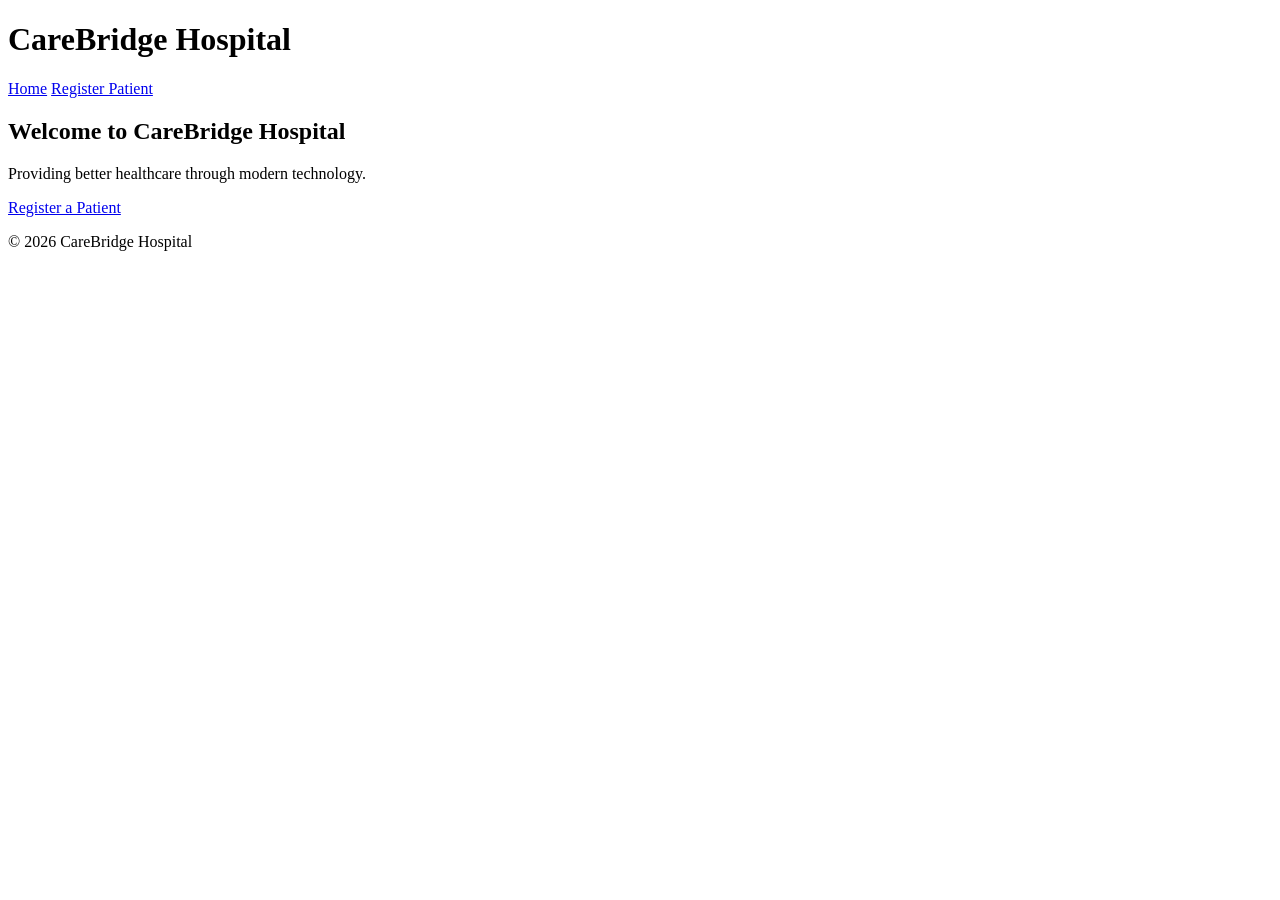
==== templates/index.html @ f8942149 "Rename template to templates/index.html" ====
<!DOCTYPE html>
<html lang="en">

<head>
    <meta charset="UTF-8">
    <meta name="viewport" content="width=device-width, initial-scale=1.0">

    <title>CareBridge Hospital</title>

    <link rel="stylesheet" href="{{ url_for('static', filename='style.css') }}">
</head>

<body>

    <header>
        <h1>CareBridge Hospital</h1>

        <nav>
            <a href="/">Home</a>
            <a href="/register">Register Patient</a>
        </nav>
    </header>

    <main>

        <section class="hero">

            <h2>Welcome to CareBridge Hospital</h2>

            <p>
                Providing better healthcare through modern technology.
            </p>

            <a class="button" href="/register">
                Register a Patient
            </a>

        </section>

    </main>

    <footer>
        <p>&copy; 2026 CareBridge Hospital</p>
    </footer>

</body>

</html>
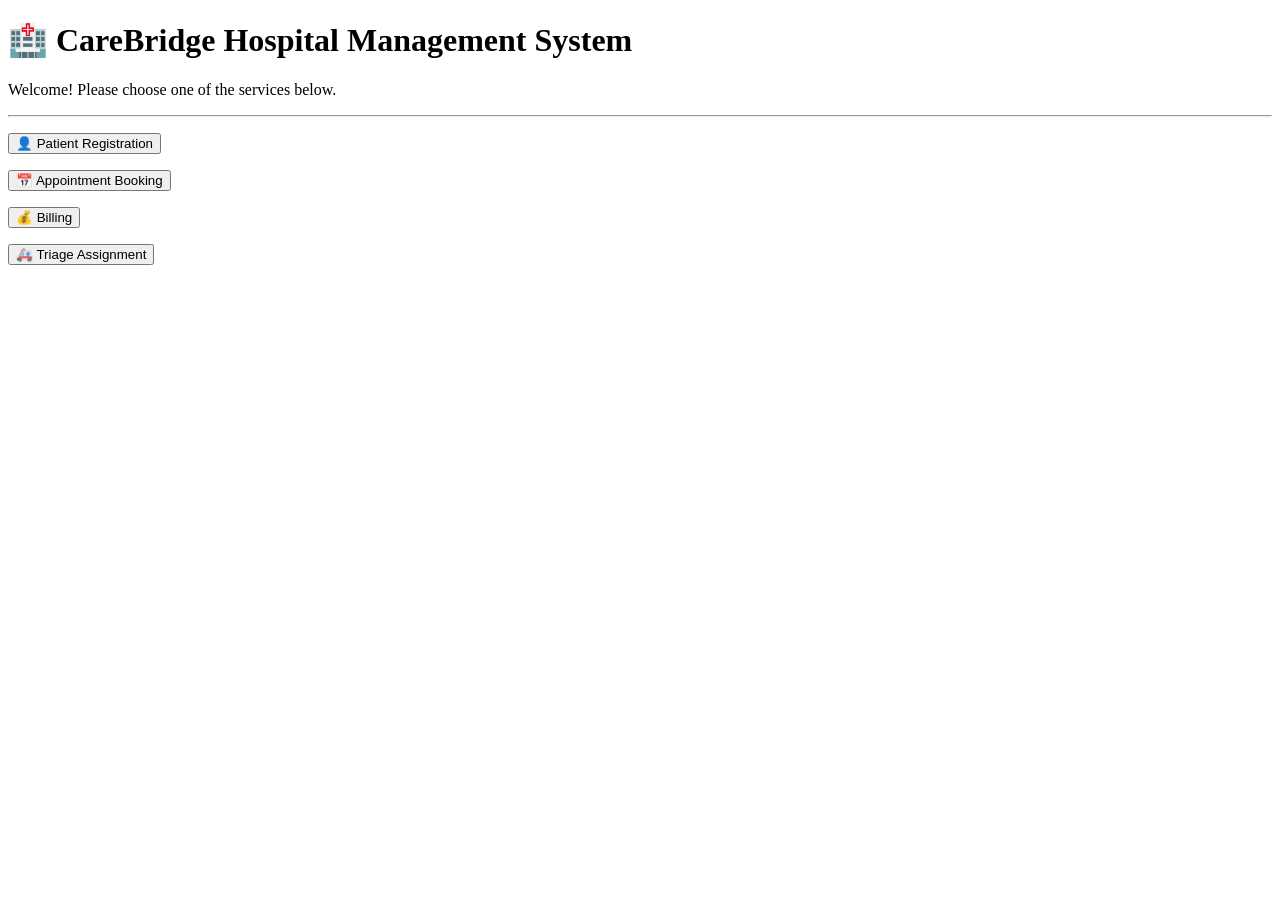
==== commit 0a509a83: "Add files via upload" ====
--- a/templates/index.html
+++ b/templates/index.html
@@ -1,48 +1,40 @@
-<!DOCTYPE html>
-<html lang="en">
-
-<head>
-    <meta charset="UTF-8">
-    <meta name="viewport" content="width=device-width, initial-scale=1.0">
-
-    <title>CareBridge Hospital</title>
-
-    <link rel="stylesheet" href="{{ url_for('static', filename='style.css') }}">
-</head>
-
-<body>
-
-    <header>
-        <h1>CareBridge Hospital</h1>
-
-        <nav>
-            <a href="/">Home</a>
-            <a href="/register">Register Patient</a>
-        </nav>
-    </header>
-
-    <main>
-
-        <section class="hero">
-
-            <h2>Welcome to CareBridge Hospital</h2>
-
-            <p>
-                Providing better healthcare through modern technology.
-            </p>
-
-            <a class="button" href="/register">
-                Register a Patient
-            </a>
-
-        </section>
-
-    </main>
-
-    <footer>
-        <p>&copy; 2026 CareBridge Hospital</p>
-    </footer>
-
-</body>
-
-</html>
+<!DOCTYPE html>
+<html>
+<head>
+    <title>CareBridge Hospital Management System</title>
+</head>
+
+<body>
+
+    <h1>🏥 CareBridge Hospital Management System</h1>
+
+    <p>Welcome! Please choose one of the services below.</p>
+
+    <hr>
+
+    <p>
+        <a href="/register">
+            <button>👤 Patient Registration</button>
+        </a>
+    </p>
+
+    <p>
+        <a href="/appointment">
+            <button>📅 Appointment Booking</button>
+        </a>
+    </p>
+
+    <p>
+        <a href="/billing">
+            <button>💰 Billing</button>
+        </a>
+    </p>
+
+    <p>
+        <a href="/triage">
+            <button>🚑 Triage Assignment</button>
+        </a>
+    </p>
+
+</body>
+</html>
